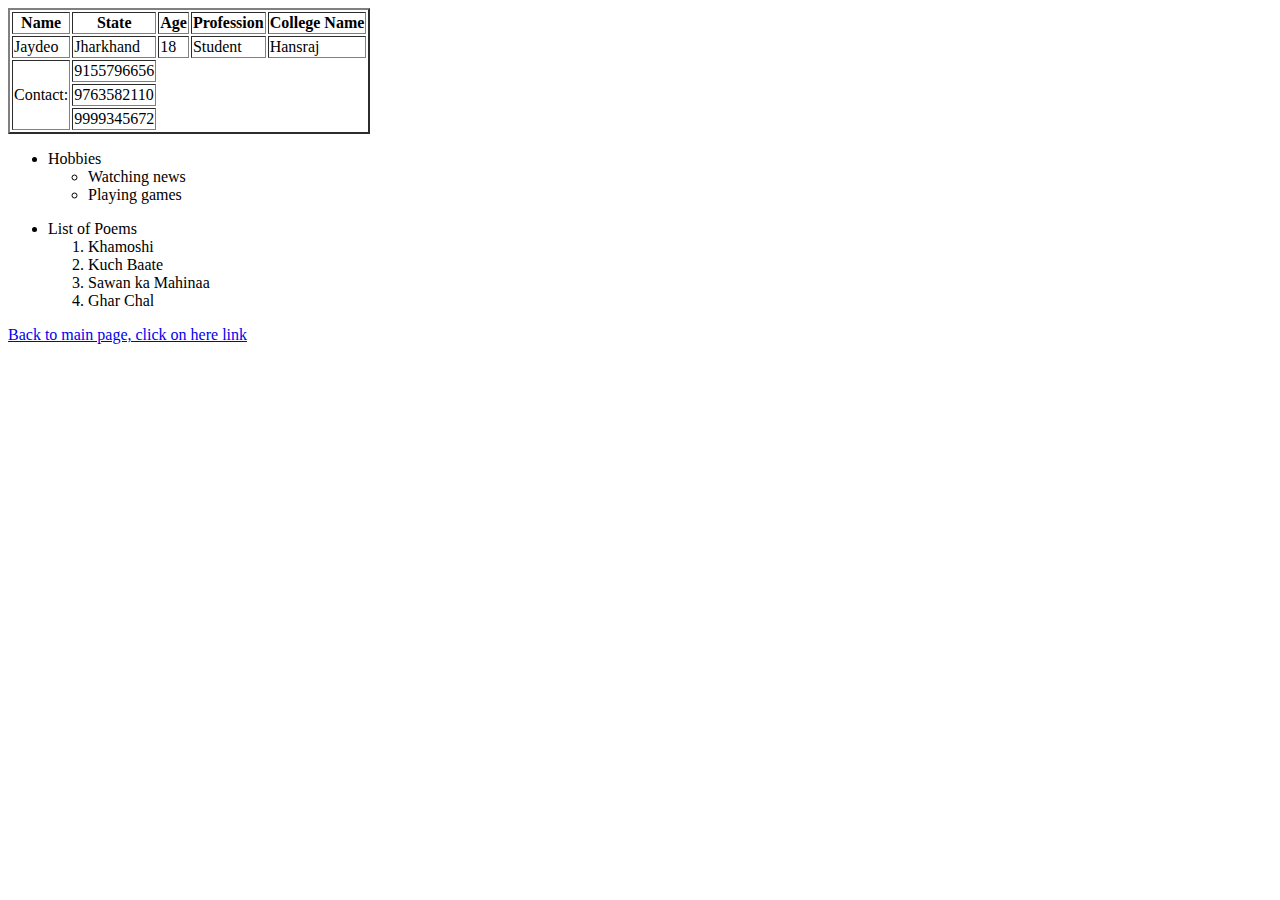
==== contact.html @ 2dc6fe22 "Add files via upload" ====
<!DOCTYPE html>
<html lang="en" dir="ltr">
  <head>
    <meta charset="utf-8">
    <title>writer's detail</title>
  </head>
  <body>
    <!-- Table-->
   <table border="2">
     <tr>
       <th>Name</th>
       <th>State </th>
       <th>Age</th>
       <th>Profession</th>
       <th>College Name</th>
     </tr>
     <tr>
       <td>Jaydeo</td>
       <td>Jharkhand</td>
       <td>18</td>
       <td>Student</td>
       <td>Hansraj</td>
     </tr>
     <tr>
       <td rowspan="3"> Contact:</td>
       <td>9155796656</td>
     </tr>
     <tr>
       <td>9763582110</td>
     </tr>
     <tr>
       <td>9999345672</td>
     </tr>
   </table>
   <ul>
     <li>Hobbies</li>
     <ul>
       <li>Watching news</li>
       <li>Playing games</li>
     </ul>
   </ul>

   <!DOCTYPE Learning lists>
   <!--List     -->
   <ul>
     <li>List of Poems</li>
     <ol>
       <li>Khamoshi</li>
       <li>Kuch Baate</li>
       <li>Sawan ka Mahinaa</li>
       <li>Ghar Chal</li>
     </ol>
   </ul>
   <a href= "index.html "> Back to main page, click on here link</a>

  </body>
</html>
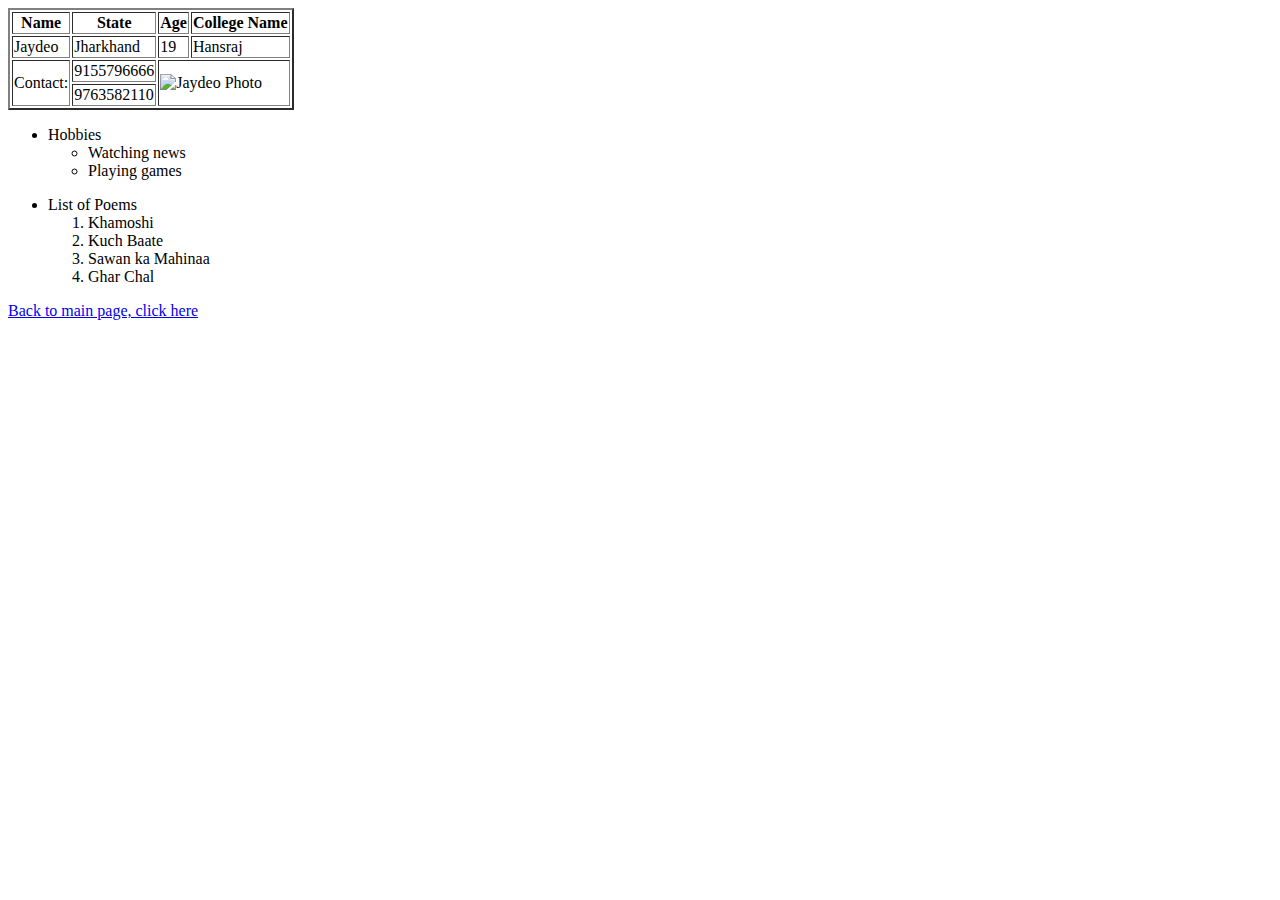
==== commit a13a4fc9: "Add files via upload" ====
--- a/contact.html
+++ b/contact.html
@@ -11,25 +11,21 @@
        <th>Name</th>
        <th>State </th>
        <th>Age</th>
-       <th>Profession</th>
        <th>College Name</th>
      </tr>
      <tr>
        <td>Jaydeo</td>
        <td>Jharkhand</td>
-       <td>18</td>
-       <td>Student</td>
+       <td>19</td>
        <td>Hansraj</td>
      </tr>
      <tr>
-       <td rowspan="3"> Contact:</td>
-       <td>9155796656</td>
+       <td rowspan="2"> Contact:</td>
+       <td>9155796666</td>
+       <td rowspan="2" colspan="2"><img src="Jaydeo.jpeg" alt="Jaydeo Photo" width="300" height="200"> </td>
      </tr>
      <tr>
        <td>9763582110</td>
-     </tr>
-     <tr>
-       <td>9999345672</td>
      </tr>
    </table>
    <ul>
@@ -51,7 +47,7 @@
        <li>Ghar Chal</li>
      </ol>
    </ul>
-   <a href= "index.html "> Back to main page, click on here link</a>
+   <a href= "index.html "> Back to main page, click here</a>
 
   </body>
 </html>
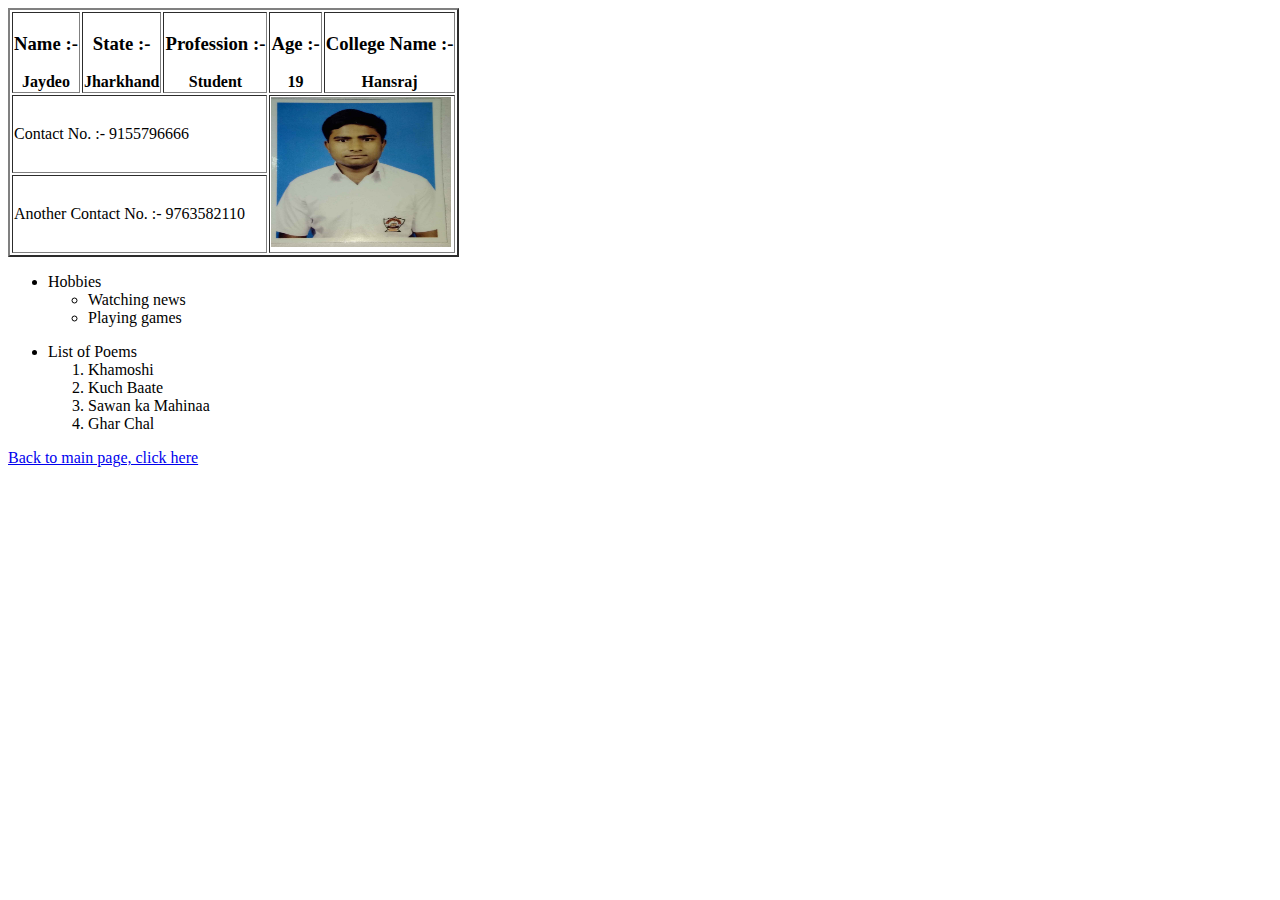
==== commit 8491709f: "Add files via upload" ====
--- a/contact.html
+++ b/contact.html
@@ -8,24 +8,24 @@
     <!-- Table-->
    <table border="2">
      <tr>
-       <th>Name</th>
-       <th>State </th>
-       <th>Age</th>
-       <th>College Name</th>
+       <th><h3>Name :-</h3>
+         Jaydeo
+       </th>
+       <th><h3>State :-</h3>
+       Jharkhand </th>
+       <th><h3>Profession :-</h3>
+       Student</th>
+       <th><h3>Age :-</h3>
+       19</th>
+       <th><h3>College Name :-</h3>
+       Hansraj</th>
      </tr>
      <tr>
-       <td>Jaydeo</td>
-       <td>Jharkhand</td>
-       <td>19</td>
-       <td>Hansraj</td>
+       <td colspan="3"> Contact No. :- 9155796666</td>
+       <td rowspan="2" colspan="2"><img src="Jaydeo.jpg" alt="Jaydeo Photo" width="180" height="150"> </td>
      </tr>
      <tr>
-       <td rowspan="2"> Contact:</td>
-       <td>9155796666</td>
-       <td rowspan="2" colspan="2"><img src="Jaydeo.jpeg" alt="Jaydeo Photo" width="300" height="200"> </td>
-     </tr>
-     <tr>
-       <td>9763582110</td>
+       <td colspan="3"> Another Contact No. :- 9763582110</td>
      </tr>
    </table>
    <ul>
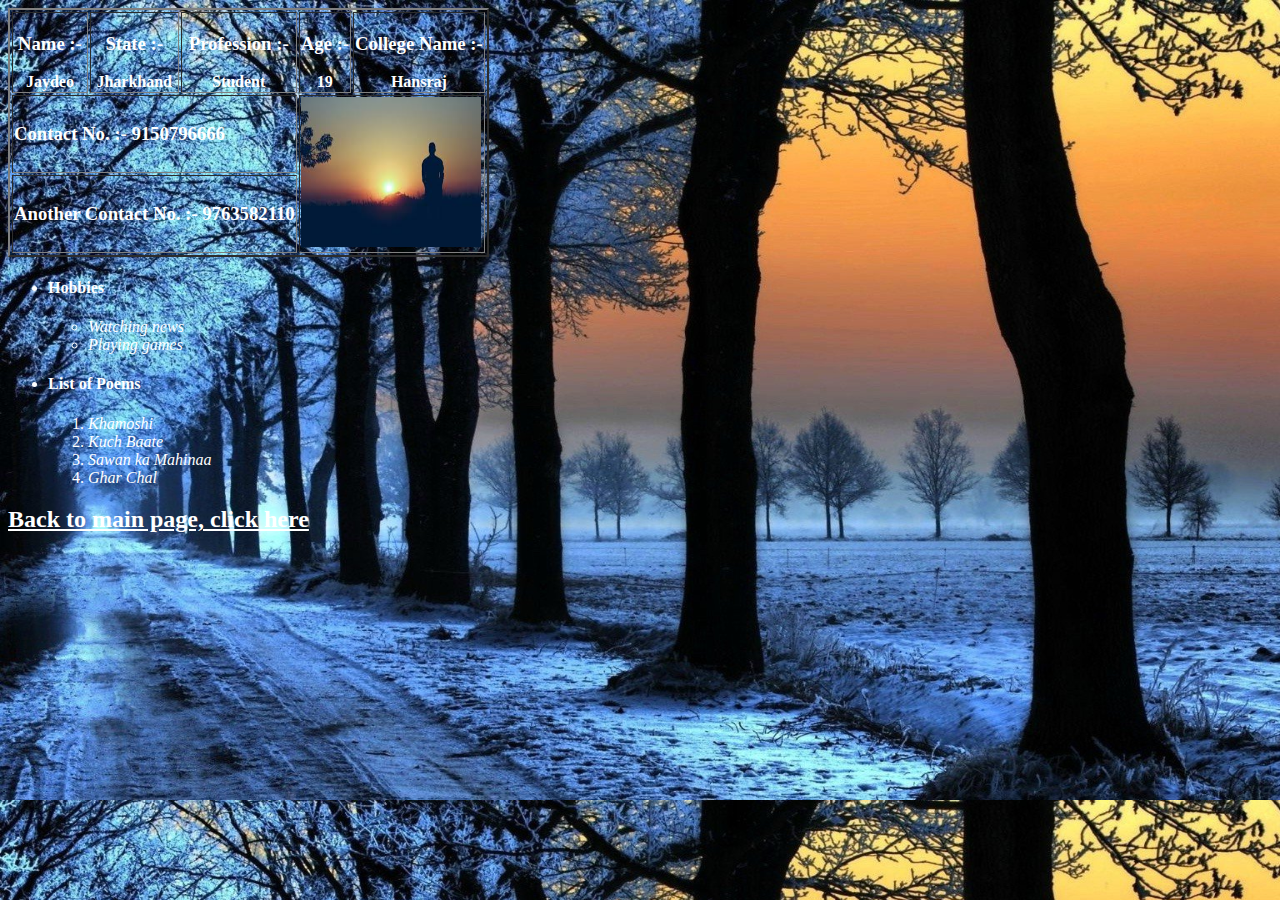
==== commit 24fc57df: "Add files via upload" ====
--- a/contact.html
+++ b/contact.html
@@ -5,6 +5,17 @@
     <title>writer's detail</title>
   </head>
   <body>
+    <style media="screen">
+    body {
+      background-image:url("Firstpage.jpg");
+      background-size: 1600px 800px;
+    }
+    *{
+      color:white
+    }
+
+
+    </style>
     <!-- Table-->
    <table border="2">
      <tr>
@@ -21,33 +32,33 @@
        Hansraj</th>
      </tr>
      <tr>
-       <td colspan="3"> Contact No. :- 9155796666</td>
-       <td rowspan="2" colspan="2"><img src="Jaydeo.jpg" alt="Jaydeo Photo" width="180" height="150"> </td>
+       <td colspan="3"><h3>Contact No. :- 9150796666</h3></td>
+       <td rowspan="2" colspan="2"><img src="Photo.jpg" alt="Jaydeo Photo" width="180" height="150"> </td>
      </tr>
      <tr>
-       <td colspan="3"> Another Contact No. :- 9763582110</td>
+       <td colspan="3"><h3>Another Contact No. :- 9763582110</h3></td>
      </tr>
    </table>
    <ul>
-     <li>Hobbies</li>
+     <li><h4>Hobbies</h4></li>
      <ul>
-       <li>Watching news</li>
-       <li>Playing games</li>
+       <li><em>Watching news</em></li>
+       <li><em>Playing games</em></li>
      </ul>
    </ul>
 
    <!DOCTYPE Learning lists>
    <!--List     -->
    <ul>
-     <li>List of Poems</li>
+     <li><h4>List of Poems</h4></li>
      <ol>
-       <li>Khamoshi</li>
-       <li>Kuch Baate</li>
-       <li>Sawan ka Mahinaa</li>
-       <li>Ghar Chal</li>
+       <li><em>Khamoshi</em></li>
+       <li><em>Kuch Baate</em></li>
+       <li><em>Sawan ka Mahinaa</em></li>
+       <li><em>Ghar Chal</em></li>
      </ol>
    </ul>
-   <a href= "index.html "> Back to main page, click here</a>
+   <a href= "index.html "><h2> Back to main page, click here</h2></a>
 
   </body>
 </html>
